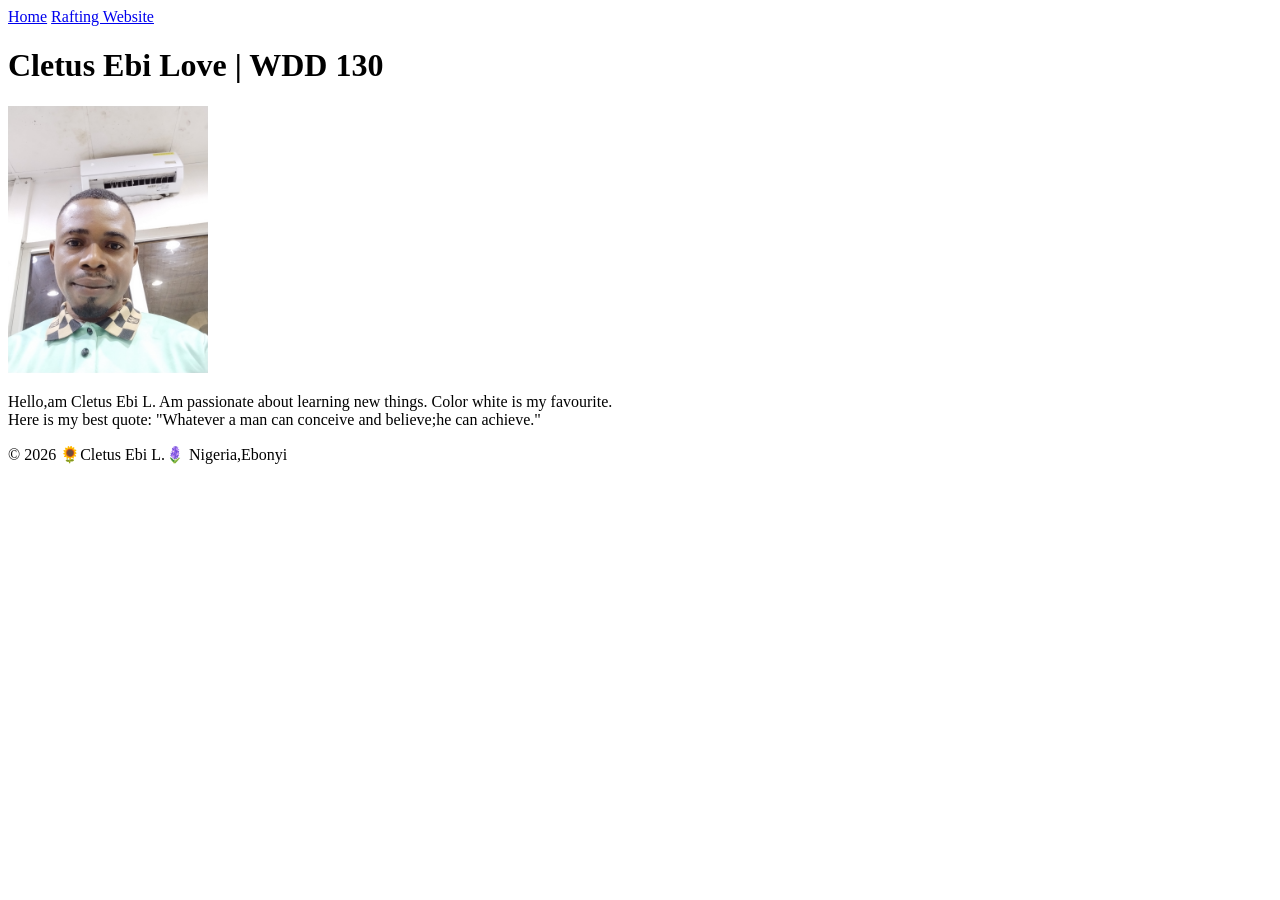
==== index.html @ 32c33db5 "Updated HTML Structure" ====
<!DOCTYPE html>
<html lang="en">
<head>
    <meta charset="UTF-8">
    <meta name="viewport" content="width=device-width, initial-scale=1.0">
    <title>Cletus Ebi L. | WDD 130</title>
</head>
<body>
    <header>
        <nav>
            <a href="#">Home</a>
            <a href="wwr/">Rafting Website</a>
        </nav>
    </header>
    <main>
    <h1>Cletus Ebi Love | WDD 130</h1>
    <img src="week01\images/profile.jpg" alt="Hey, my name is Cletus Ebi L." width="200">
    <p>Hello,am Cletus Ebi L. Am passionate about learning new things. Color white is my favourite.<br>Here is my best quote: "Whatever a man can conceive and believe;he can achieve."</p>
</main>
    <footer>
        <p>© 2026 🌻Cletus Ebi L.🪻 Nigeria,Ebonyi</p>
    </footer>
</body>
</html>
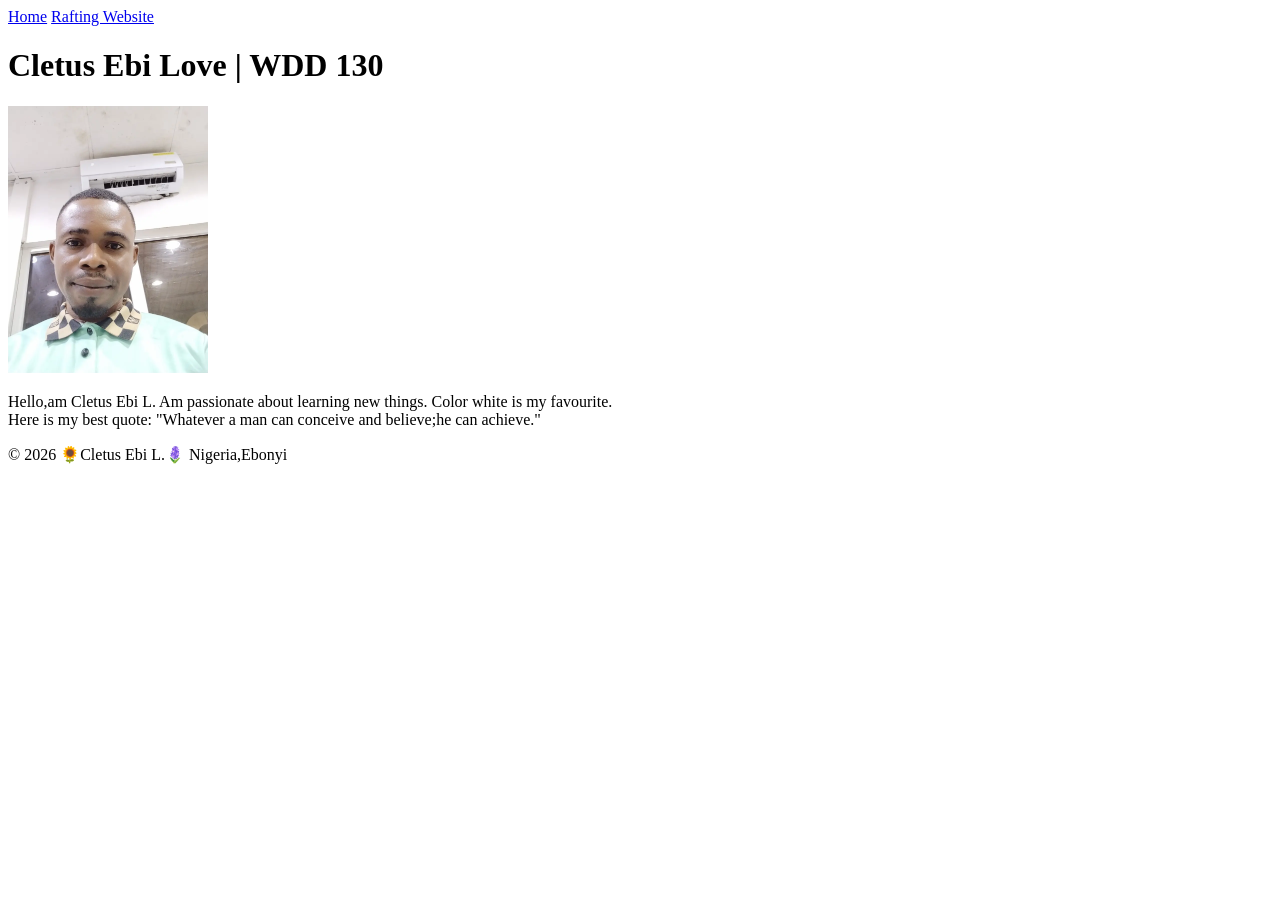
==== commit 322cad72: "basic html structure" ====
--- a/index.html
+++ b/index.html
@@ -14,7 +14,7 @@
     </header>
     <main>
     <h1>Cletus Ebi Love | WDD 130</h1>
-    <img src="week01\images/profile.jpg" alt="Hey, my name is Cletus Ebi L." width="200">
+    <img src="week01\images/profile.webp" alt="Hey, my name is Cletus Ebi L." width="200">
     <p>Hello,am Cletus Ebi L. Am passionate about learning new things. Color white is my favourite.<br>Here is my best quote: "Whatever a man can conceive and believe;he can achieve."</p>
 </main>
     <footer>
